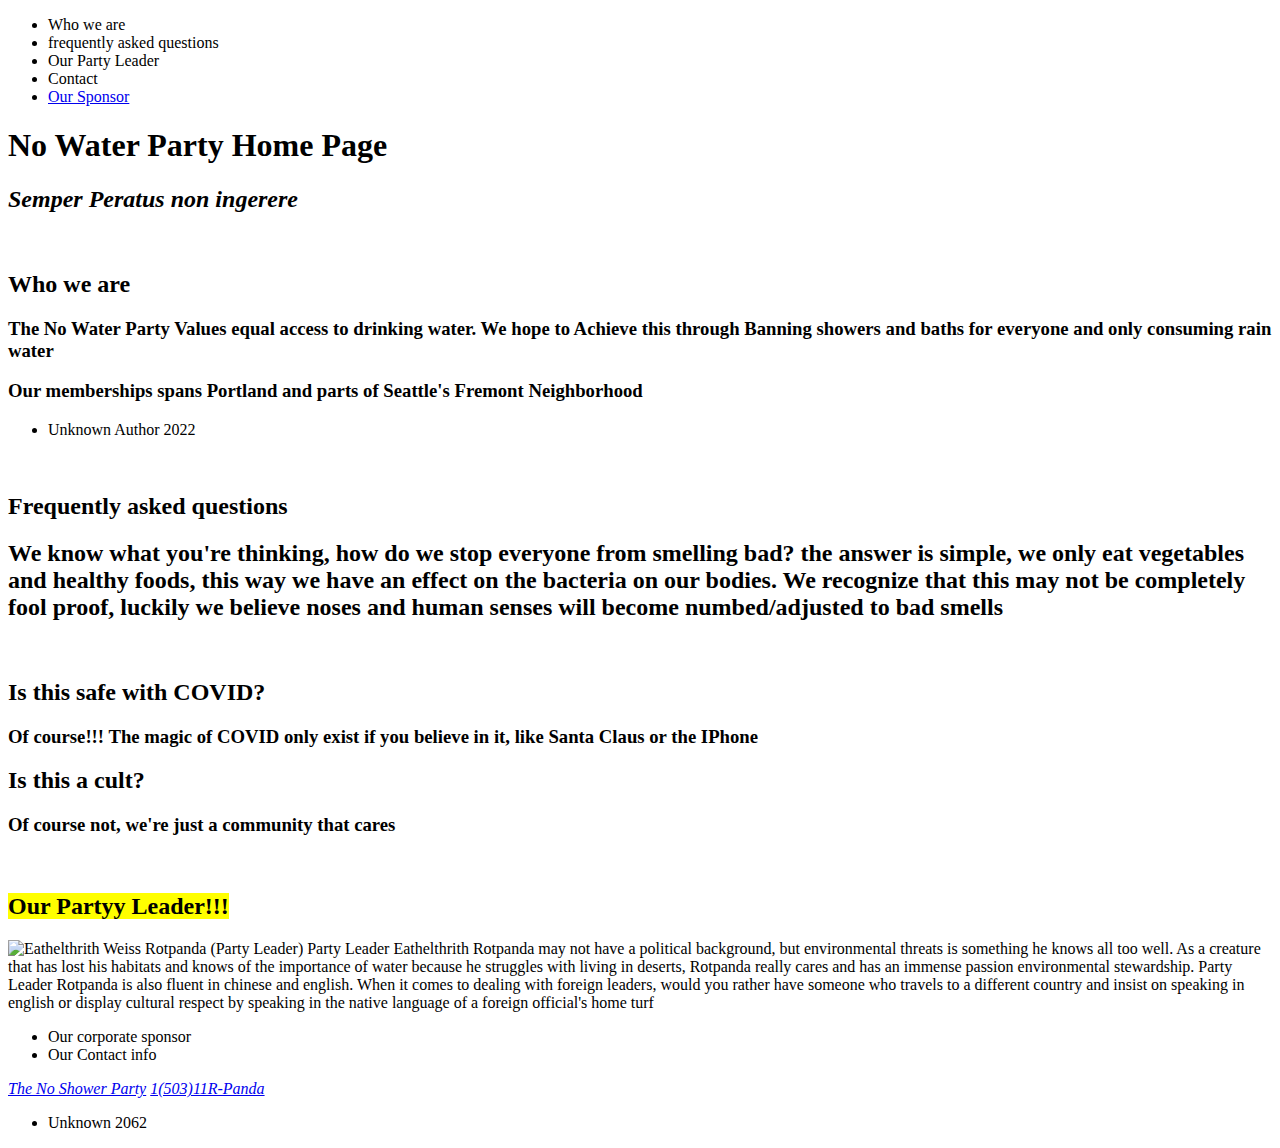
==== no-water-party.html @ a1ae50b1 "Add files via upload" ====
<!DOCTYPE html>
<html lang="en">
<head>
  <meta charset="utf-8">
  <title>No Water Party</title>
  </head>
  <body>
<header>
<nav>
  <ul>
    <li>Who we are</li>
    <li>frequently asked questions</li>
    <li>Our Party Leader</li>
    <li>Contact</li>
    <li><a href="file:///C:/Users/Calum/OneDrive/Desktop/Front%20End/html100/Sectioning%20Elements/ccc-homepage.html">Our Sponsor</a></li>
  </ul>
</nav>
      <h1><strong>No Water Party Home Page</strong></h1>
      <h2><i>Semper Peratus non ingerere</i></h2>
  </header>
  <br>
<article>
  <header><h2>Who we are</h2></header>
<section>
  <h3>The No Water Party Values equal access to drinking water. We hope to
    Achieve this through Banning showers and baths for everyone and only
  consuming rain water</h3>
</section>
<section><h3>Our memberships spans Portland and parts of Seattle's Fremont Neighborhood</h3></section>
<footer>
  <ul>
    <li>Unknown Author 2022</li>
  </ul>
</footer>
</article>
<br>
<aside>
  <header><h2><strong>Frequently asked questions</strong></h2></header>
<section>
    <h2>We know what you're thinking, how do we stop everyone from smelling bad?
  the answer is simple, we only eat vegetables and healthy foods, this way we have an effect
on the bacteria on our bodies. We recognize that this may not be completely fool proof,
luckily we believe noses and human senses will become numbed/adjusted to bad smells</h2>
</section>
<br>
  <section>
    <h2><strong>Is this safe with COVID?</strong></h2>
<h3>Of course!!! The magic of COVID only exist if you believe in it, like
  Santa Claus or the IPhone</h3>
</section>
  <section><h2> Is this a cult?</h2>
  <h3>Of course not, we're just a community that cares</h3>
</section>
</aside>

  <br>
  <h2><strong><mark>Our Partyy Leader!!!</mark></strong></h2>
  <img src="https://i.natgeofe.com/k/63b1a8a7-0081-493e-8b53-81d01261ab5d/red-panda-full-body_16x9.jpg"
  width="250"
  height="250"
  alt="Eathelthrith Weiss Rotpanda (Party Leader)">
  Party Leader Eathelthrith Rotpanda may not have a political background, but environmental threats is something
    he knows all too well. As a creature that has lost his habitats and knows of the importance of water
    because he struggles with living in deserts, Rotpanda really cares and has an immense passion environmental stewardship.
    Party Leader Rotpanda is also fluent in chinese and english.
    When it comes to dealing with foreign leaders, would you rather have someone who travels to a different country and
    insist on speaking in english or display cultural respect by speaking in the native language of a foreign official's
    home turf
  <br>
  <nav>
    <ul>
      <li>Our corporate sponsor</li>
      <li>Our Contact info</li>
    </ul>
</nav>
  <address>
    <a href="mailto:Noshower.p@aol.com">The No Shower Party</a>
    <a href="tel+150311772632">1(503)11R-Panda</a>
  </address>
  <footer>
    <ul>
    <li>Unknown 2062</li>
    </ul>
  </footer>
</body>
</html>
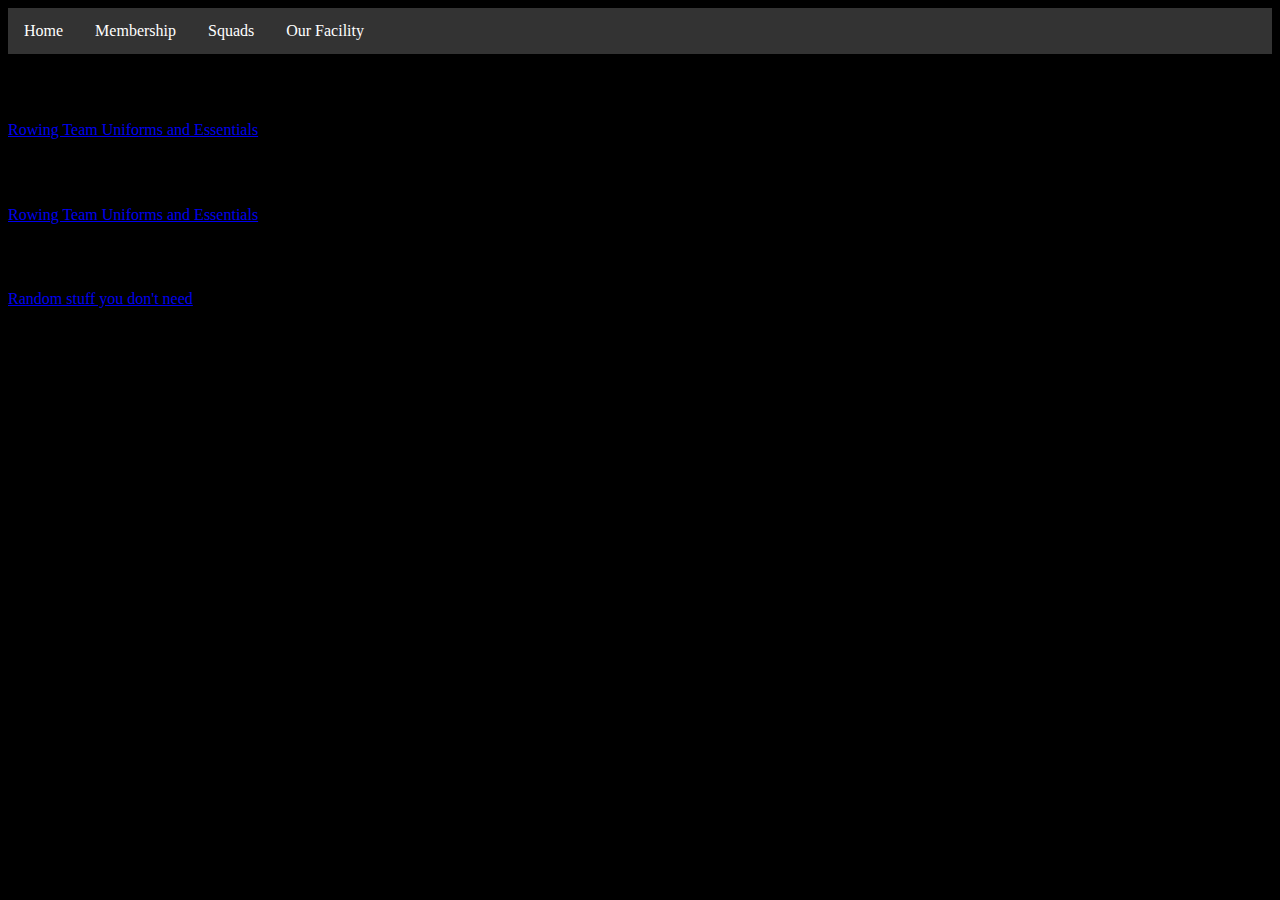
==== commit 00587013: "Update no-water-party.html" ====
--- a/no-water-party.html
+++ b/no-water-party.html
@@ -2,85 +2,36 @@
 <html lang="en">
 <head>
   <meta charset="utf-8">
-  <title>No Water Party</title>
+  <title>AJRS Team Store</title>
+  <link rel="stylesheet" type="text/css" href="stylesheet.css">
   </head>
-  <body>
-<header>
-<nav>
-  <ul>
-    <li>Who we are</li>
-    <li>frequently asked questions</li>
-    <li>Our Party Leader</li>
-    <li>Contact</li>
-    <li><a href="file:///C:/Users/Calum/OneDrive/Desktop/Front%20End/html100/Sectioning%20Elements/ccc-homepage.html">Our Sponsor</a></li>
-  </ul>
-</nav>
-      <h1><strong>No Water Party Home Page</strong></h1>
-      <h2><i>Semper Peratus non ingerere</i></h2>
-  </header>
-  <br>
-<article>
-  <header><h2>Who we are</h2></header>
-<section>
-  <h3>The No Water Party Values equal access to drinking water. We hope to
-    Achieve this through Banning showers and baths for everyone and only
-  consuming rain water</h3>
-</section>
-<section><h3>Our memberships spans Portland and parts of Seattle's Fremont Neighborhood</h3></section>
-<footer>
-  <ul>
-    <li>Unknown Author 2022</li>
-  </ul>
-</footer>
-</article>
-<br>
-<aside>
-  <header><h2><strong>Frequently asked questions</strong></h2></header>
-<section>
-    <h2>We know what you're thinking, how do we stop everyone from smelling bad?
-  the answer is simple, we only eat vegetables and healthy foods, this way we have an effect
-on the bacteria on our bodies. We recognize that this may not be completely fool proof,
-luckily we believe noses and human senses will become numbed/adjusted to bad smells</h2>
-</section>
-<br>
-  <section>
-    <h2><strong>Is this safe with COVID?</strong></h2>
-<h3>Of course!!! The magic of COVID only exist if you believe in it, like
-  Santa Claus or the IPhone</h3>
-</section>
-  <section><h2> Is this a cult?</h2>
-  <h3>Of course not, we're just a community that cares</h3>
-</section>
-</aside>
+  <body class="t-body">
+    <nav>
+      <ul class="ulNoWater">
+        <li><a href="file:///C:/Users/Calum/OneDrive/Desktop/Front%20End/html100/Portfolio/index.html">Home</a></li>
+        <li><a href="" class="membership">Membership</a></li>
+        <li><a href="" class="squads">Squads</a></li>
+        <li><a href="file:///C:/Users/Calum/OneDrive/Desktop/Front%20End/html100/Portfolio/facilities.html" class="facility">Our Facility</a></li>
+      </ul>
+    </nav>
+    <div class="div1">
+      <section class="tsSec1">
+        <h2>Rowing Team Store</h2>
+        <a href="https://regattasport.com/iteams">Rowing Team Uniforms and Essentials</a>
+      </section>
+    </div>
+    <div class="tsSec2">
+      <section>
+        <h2>Nordic Skiing Store</h2>
+        <a href="https://borahteamwear.com/product-category/ski-apparel/custom-nordic-suits/">Rowing Team Uniforms and Essentials</a>
+      </section>
+    </div>
+    <div class="tsSec3">
+      <section>
+        <h2>Team Spirit Wear</h2>
+        <a href="https://www.teamsportswear.com/custom-spiritwear">Random stuff you don't need</a>
+      </section>
+    </div>
 
-  <br>
-  <h2><strong><mark>Our Partyy Leader!!!</mark></strong></h2>
-  <img src="https://i.natgeofe.com/k/63b1a8a7-0081-493e-8b53-81d01261ab5d/red-panda-full-body_16x9.jpg"
-  width="250"
-  height="250"
-  alt="Eathelthrith Weiss Rotpanda (Party Leader)">
-  Party Leader Eathelthrith Rotpanda may not have a political background, but environmental threats is something
-    he knows all too well. As a creature that has lost his habitats and knows of the importance of water
-    because he struggles with living in deserts, Rotpanda really cares and has an immense passion environmental stewardship.
-    Party Leader Rotpanda is also fluent in chinese and english.
-    When it comes to dealing with foreign leaders, would you rather have someone who travels to a different country and
-    insist on speaking in english or display cultural respect by speaking in the native language of a foreign official's
-    home turf
-  <br>
-  <nav>
-    <ul>
-      <li>Our corporate sponsor</li>
-      <li>Our Contact info</li>
-    </ul>
-</nav>
-  <address>
-    <a href="mailto:Noshower.p@aol.com">The No Shower Party</a>
-    <a href="tel+150311772632">1(503)11R-Panda</a>
-  </address>
-  <footer>
-    <ul>
-    <li>Unknown 2062</li>
-    </ul>
-  </footer>
-</body>
-</html>
+  </body>
+  </html>
--- a/stylesheet.css
+++ b/stylesheet.css
@@ -0,0 +1,69 @@
+.container{
+  height: 400px;
+  display: flex;
+  flex-direction: row;
+  flex-wrap: wrap;
+  justify-content: center;
+}
+.box{
+  height: 300px;
+  width: 300px;
+  border: 30px;
+
+}
+.body1{
+  margin:auto;
+width: 70%;
+border: 3px solid #73AD21;
+padding: 10px;
+}
+body{
+background-color: black;
+}
+header{
+color: blue;
+}
+.about{
+background-color: blue;
+width: 250px;
+border: 1.5px;
+padding:50px;
+margin: 0px;
+ font-family: 'Permanent Marker';
+ font-size: 12px;
+
+}
+.Abrams{
+background-color: lightblue;
+width: 300px;
+border: 1.5px;
+padding:50px;
+margin: 0px;
+}
+ul {
+list-style-type: none;
+margin: 0;
+padding: 0;
+overflow: hidden;
+background-color: #333;
+}
+
+li {
+float: left;
+}
+
+li a {
+display: block;
+color: white;
+text-align: center;
+padding: 14px 16px;
+text-decoration: none;
+}
+
+li a:hover {
+background-color: blue;
+}
+footer{
+color: blue;
+font-style: italic;
+}
